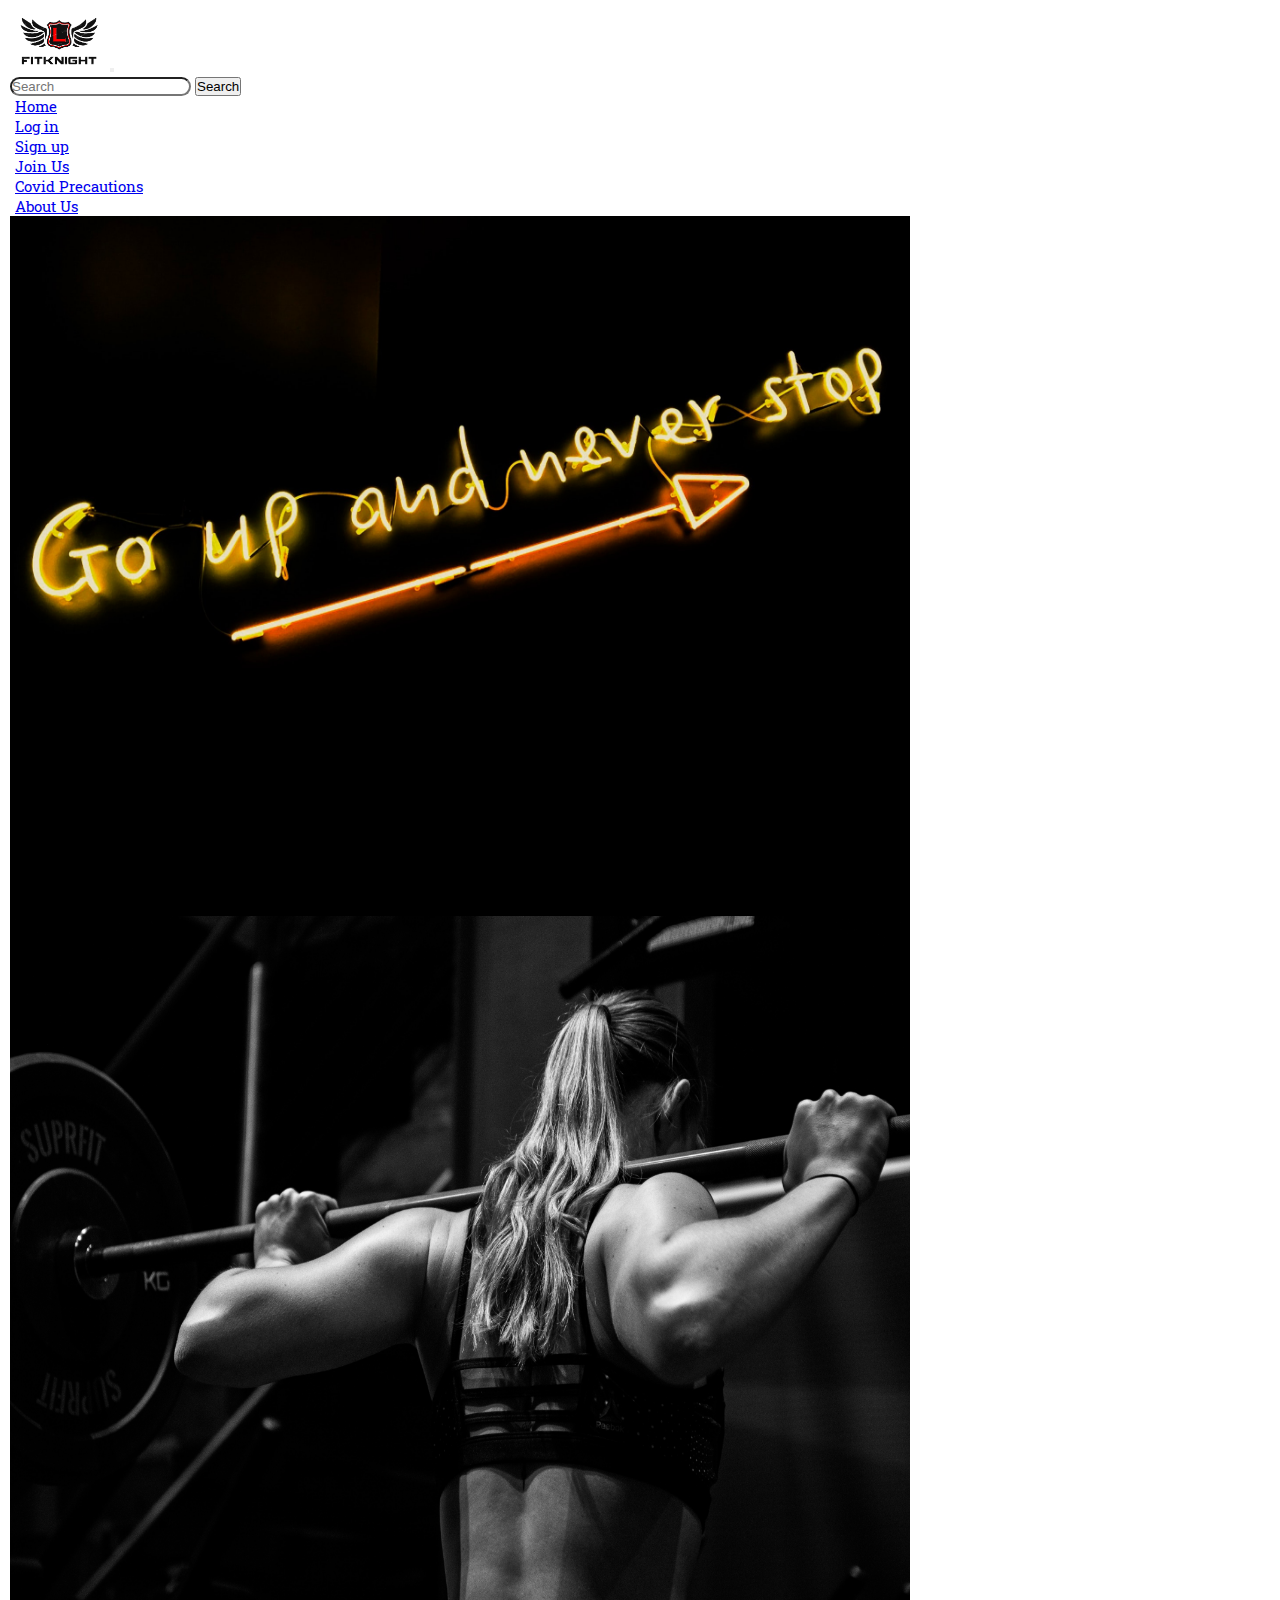
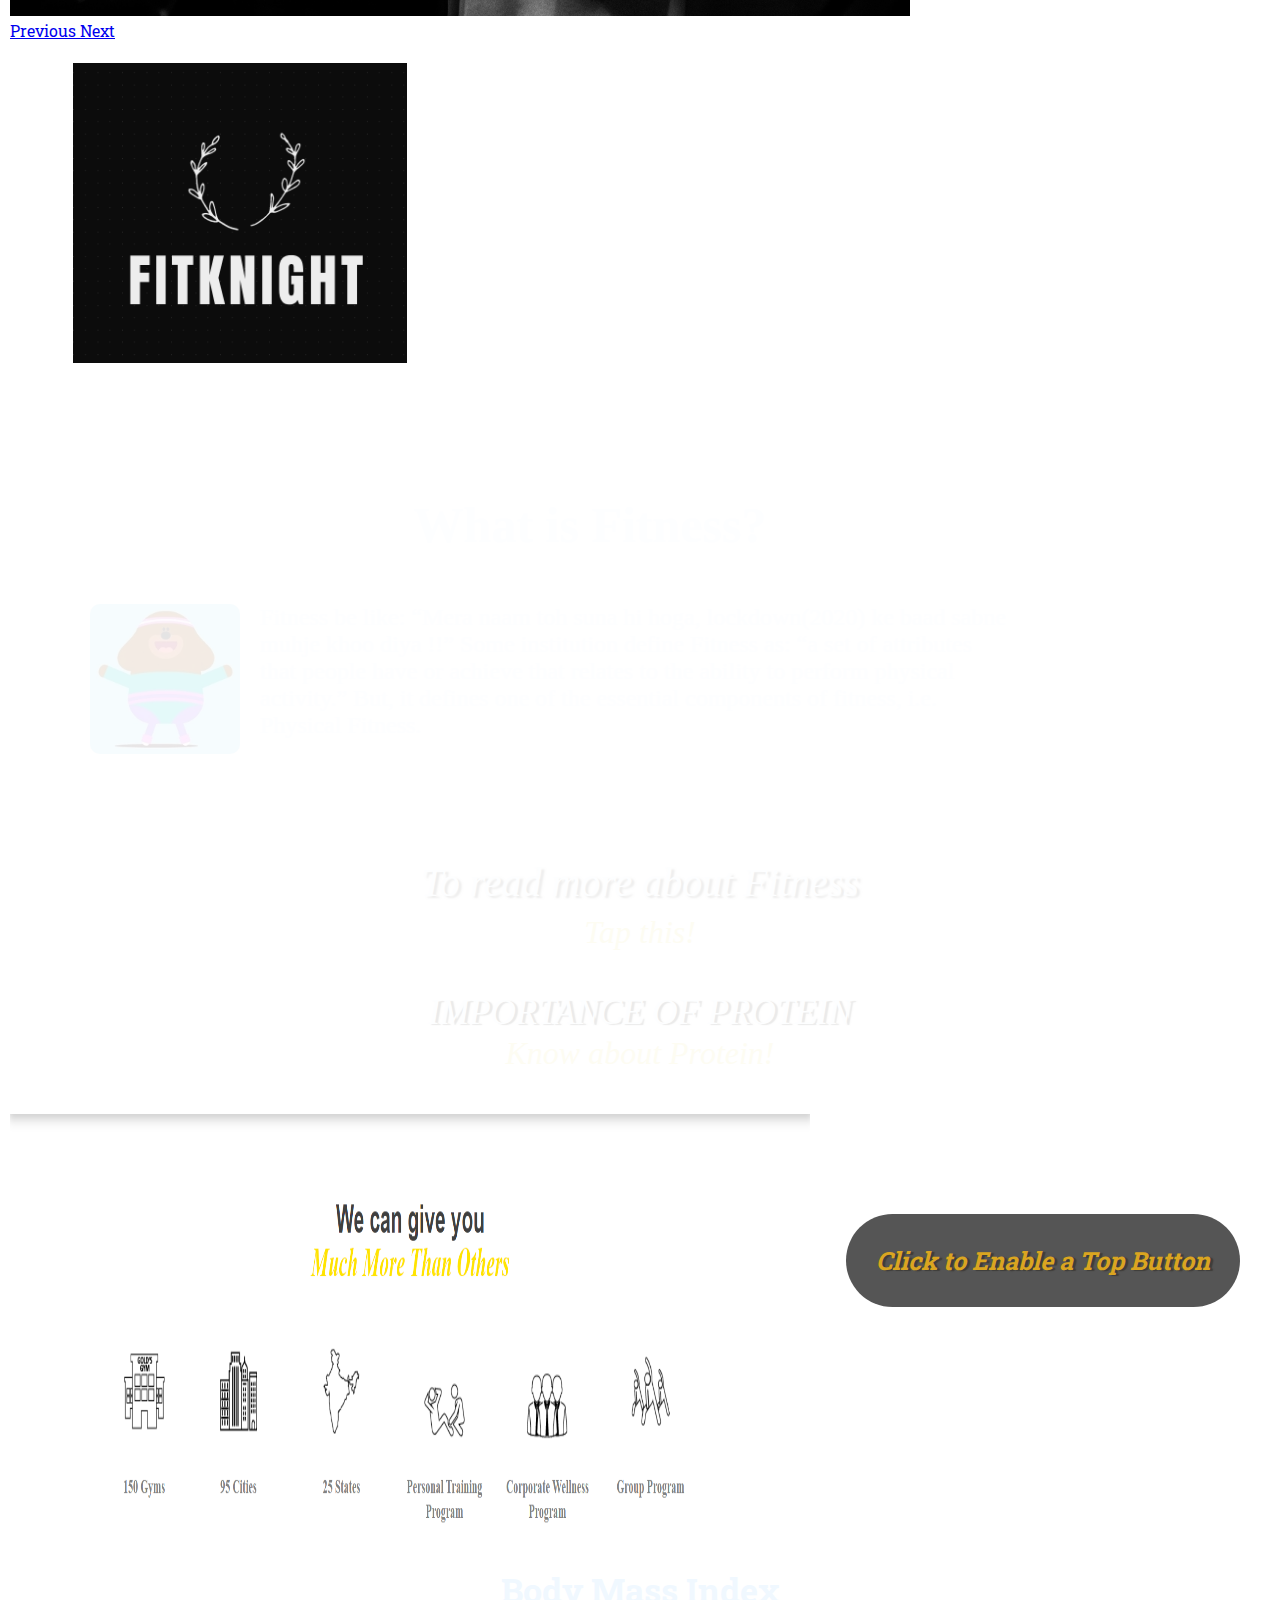
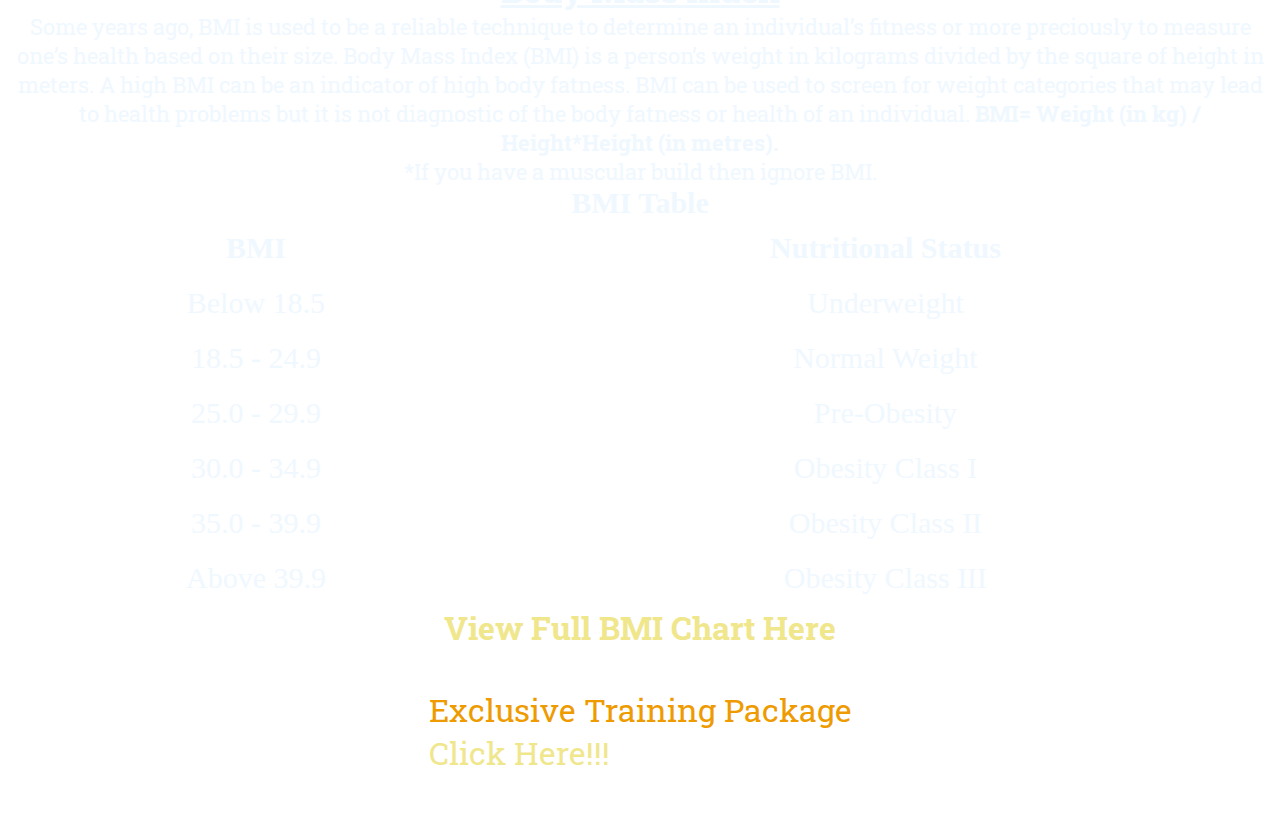
==== index.html @ 57653a23 "Name changed to index.html" ====
<!DOCTYPE html>
<html lang="en">

<head>
    <meta charset="UTF-8">
    <meta http-equiv="X-UA-Compatible" content="IE=edge">
    <meta name="viewport" content="width=device-width, initial-scale=1.0">
    <title>FitKnight</title>
  
   <link
   href="https://cdn.jsdelivr.net/npm/bootstrap@5.0.2/dist/css/bootstrap.min.css"
   rel="stylesheet"
   integrity="sha384-EVSTQN3/azprG1Anm3QDgpJLIm9Nao0Yz1ztcQTwFspd3yD65VohhpuuCOmLASjC"
   crossorigin="anonymous"
 />

    
    <script
      src="https://code.jquery.com/jquery-3.5.1.slim.min.js"
      integrity="sha384-DfXdz2htPH0lsSSs5nCTpuj/zy4C+OGpamoFVy38MVBnE+IbbVYUew+OrCXaRkfj"
      crossorigin="anonymous"
    ></script>
    <script
      src="https://cdn.jsdelivr.net/npm/bootstrap@4.6.0/dist/js/bootstrap.bundle.min.js"
      integrity="sha384-Piv4xVNRyMGpqkS2by6br4gNJ7DXjqk09RmUpJ8jgGtD7zP9yug3goQfGII0yAns"
      crossorigin="anonymous"
    ></script>

    <link rel="stylesheet" href="style.css">
    <link rel="stylesheet" href="styles.css">
    <link rel="preconnect" href="https://fonts.gstatic.com">
    <link href="https://fonts.googleapis.com/css2?family=Roboto+Slab&display=swap" rel="stylesheet">
    <link rel="preconnect" href="https://fonts.gstatic.com">
    <link href="https://fonts.googleapis.com/css2?family=IBM+Plex+Serif:ital,wght@1,400;1,600&display=swap"
        rel="stylesheet">
<link rel="stylesheet" href="HomePage.css">
<link rel="icon" href="muscle.png" >

<script src="homepage.js"></script>
</head>
<body>

        <!--navigation bar-->
        <nav class="navbar navbar-expand-lg navbar-dark">
            <a class="navbar-brand" href="#"
              ><img class="logo2" src="logo2.png" alt="logo"></a
            >
            <button
              class="navbar-toggler"
              type="button"
              data-toggle="collapse"
              data-target="#navbarNav"
              aria-controls="navbarNav"
              aria-expanded="false"
              aria-label="Toggle navigation"
            >
              <span class="navbar-toggler-icon"></span>
            </button>
            
            <div class="collapse navbar-collapse" id="navbarNav">
                <div class="srch">
                    <form class="d-flex">
                        <input class="form-control me-2 sch " type="search" placeholder="Search" aria-label="Search">
                        <button class="btn btn-outline-light" type="submit">Search</button>
                      </form>
                </div>
                

              <ul class="navbar-nav ms-auto">
               
                <li class="nav-item pad">
                  <a class="nav-link" href="index.html">Home</a>
                </li>
                <li class="nav-item pad">
                  <a class="nav-link" href="login.html">Log in </a>
                </li>
      
                <li class="nav-item pad">
                  <a class="nav-link" href="register.html">Sign up</a>
                </li>
                <li class="nav-item pad">
                    <a class="nav-link" href="joinus.html">Join Us</a>
                  </li>
                  <li class="nav-item pad">
                    <a class="nav-link" href="covid.html">Covid Precautions</a>
                  </li>
                  <li class="nav-item pad">
                    <a class="nav-link" href="aboutus.html">About Us</a>
                  </li>
                 
              </ul>
             
            </div>
          </nav>


          
    <button onclick="topFunction()" id="myBtn" title="Go to top">Top</button>

    <div
    id="carouselExampleSlidesOnly"
    class="carousel slide"
    data-ride="carousel"
    data-interval="2000"
  >
    <div class="carousel-inner">
      <div class="carousel-item active carimg">
        <img class="d-block w-100 carimg" src="gymmoti.jpg" alt="First slide" />
        
      </div>
      <div class="carousel-item">
        <img class="d-block w-100 carimg" src="hg.jpg" alt="First slide" />
        
      </div>
    </div>

    <a
      class="carousel-control-prev"
      href="#carouselExampleIndicators"
      role="button"
      data-slide="prev"
    >
      <span class="carousel-control-prev-icon" aria-hidden="true"></span>
      <span class="sr-only">Previous</span>
    </a>
    <a
      class="carousel-control-next"
      href="#carouselExampleIndicators"
      role="button"
      data-slide="next"
    >
      <span class="carousel-control-next-icon" aria-hidden="true"></span>
      <span class="sr-only">Next</span>
    </a>
  </div>

    
      <!-- <script type="text/javascript" src="mobile.js"></script>
        <br>
        <a href = "#" onMouseOver = "document.p1.src = image2.src;"
        onMouseOut = "document.p1.src = image1.src;">
     <center>

      <img name="p1" src="gold.jpg" width="1480" height="600"/></a> </center>-->
    <div class="heading">
        <img class="logo1" src="loogo.png" >
        
        
    </div>
    <div class="firstpara" id="fade" style="opacity: 0;">
        <h2 id="title"> What is Fitness?</h2>
        <img class="giphy" src="g1.webp" >
        <p id="first">
            Fitness be like: “Mera naam toh suna hi hoga, lockdown(2020) ke baad sabne muhje khoo diya !!”
            Some institution define Fitness as: “a set of attributes that people have or achieve that relates to the
            ability to perform physical activity.” But, it defines one of the essential components of fitness, i.e.
            Physical Fitness.
        </p>

    <div class="Fitness">To read more about Fitness<br>
    <a class="links" href="typeFitness.html">Tap this!</a><br></div>
    <div class="Protein" >
    IMPORTANCE OF PROTEIN <br>
           <a class="links" href="protein.html">Know about Protein!</a>
        </div>
    </div>
        <br>
        

    <img id="myImage" onmouseover="moveRight()" onmouseout="stop()"  src="ss1.png" width="800" height="450">
    <p id="enablebutton">Click to Enable a Top Button</p>
    <br>
    <div id="second">
        <p >
            <h2><u>Body Mass Index</u></h2>
            Some years ago, BMI is used to be a reliable technique to determine an individual’s fitness or more
            preciously to measure one’s health based on their size.
            Body Mass Index (BMI) is a person’s weight in kilograms divided by the square of height in meters. A high
            BMI can be an indicator of high body fatness. BMI can be used to screen for weight categories that may lead
            to health problems but it is not diagnostic of the body fatness or health of an individual.
            <strong>BMI= Weight (in kg) / Height*Height (in metres).</strong>
            <br>*If you have a muscular build then ignore BMI.
        <table style="width: 100%">

            <caption> <strong>BMI Table</strong></caption>
            <thead>
                <tr>
                    <th>
                        BMI
                    </th>
                    <th>
                        Nutritional Status
                    </th>
                </tr>
            </thead>
            <tr>
                <td>
                    Below 18.5
                </td>
                <td>
                    Underweight
                </td>
            </tr>
            <tr>
                <td>
                    18.5 - 24.9
                </td>
                <td>
                    Normal Weight
                </td>
            </tr>
            <tr>
                <td>
                    25.0 - 29.9
                </td>
                <td>
                    Pre-Obesity
                </td>
            </tr>
            <tr>
                <td>
                    30.0 - 34.9
                </td>
                <td>
                    Obesity Class I
                </td>
            </tr>
            <tr>
                <td>
                    35.0 - 39.9
                </td>
                <td>
                    Obesity Class II
                </td>
            </tr>
            <tr>
                <td>
                    Above 39.9
                </td>
                <td>
                    Obesity Class III
                </td>
            </tr>
        </table>
        <p>
            <a  class="links"
            href="bmi.html">
            <strong>View Full BMI Chart Here</strong>
        </a>
        </p>
        </p>
    </div>
    <footer>
        <div class="btn">
            Exclusive Training Package<br>
            <a class ="links" href="Form.html" target="_blank">Click Here!!!</a>
        </div>
    </footer>
  </body>
</html>
---- style.css ----
* {
    box-sizing: border-box;
    margin: 0;
    padding: 0;
  }
  
  header {
    display: flex;
    justify-content: space-between;
    align-items: center;
    padding: 5px;
    background-color: #24252a;
  }
  
  .logo {
    cursor: pointer;
  }
  
  .nav__links a,
  .cta,
  .overlay__content a {
    font-family: "Montserrat", sans-serif;
    font-weight: 500;
    color: #edf0f1;
    text-decoration: none;
  }
  
  .nav__links {
    list-style: none;
    display: flex;
  }
  
  .nav__links li {
    padding: 0px 20px;
  }
  
  .nav__links li a {
    transition: color 0.3s ease 0s;
  }
  
  .nav__links li a:hover {
    color: #0088a9;
  }
  
  .cta {
    padding: 9px 25px;
    background-color: rgba(0, 136, 169, 1);
    border: none;
    border-radius: 50px;
    cursor: pointer;
    transition: background-color 0.3s ease 0s;
  }
  
  .cta:hover {
    background-color: rgba(0, 136, 169, 0.8);
  }
  
  /* Mobile Nav */
  
  .menu {
    display: none;
  }
  
  .overlay {
    height: 80%;
    width: 0;
    position: fixed;
    z-index: 1;
    left: 0;
    top: 0;
    background-color: #24252a;
    overflow-x: hidden;
    transition: width 0.5s ease 0s;
  }
  
  .overlay--active {
    width: 100%;
  }
  
  .overlay__content {
    display: flex;
    height: 100%;
    flex-direction: column;
    align-items: center;
    justify-content: center;
  }
  
  .overlay a {
    padding: 15px;
    font-size: 36px;
    display: block;
    transition: color 0.3s ease 0s;
  }
  
  .overlay a:hover,
  .overlay a:focus {
    color: #0088a9;
  }
  .overlay .close {
    position: absolute;
    top: 20px;
    right: 45px;
    font-size: 60px;
    color: #edf0f1;
  }
  
  @media screen and (max-height: 450px) {
    .overlay a {
      font-size: 20px;
    }
    .overlay .close {
      font-size: 40px;
      top: 15px;
      right: 35px;
    }
  }
  
  @media only screen and (max-width: 800px) {
    .nav__links,
    .cta {
      display: none;
    }
    .menu {
      display: initial;
    }
  }
---- styles.css ----
body {
    background-image: url('https://files.wallpaperpass.com/2019/10/fitness%20wallpaper%20115%20-%201980x1080-1024x559.jpg');
    background-repeat: initial;
    background-attachment: fixed;
    background-size: cover;
    margin-top:0%;
    padding: 10px;
    font-family: 'Roboto Slab', serif;
    color: aliceblue;

}

.pad{
    padding: 0  5px;
    font-size: 15px;
    color: white;
}
.srch{
    margin: 0 auto;
}
.sch{
    border-radius: 10px;
}
.carimg{
    height: 700px;
    width: 900px;
    padding-top: 0px;
}

.heading {
    text-align-last: center;
    font-style: oblique;
    font-family: 'IBM Plex Serif', serif;
    font-size: 55px;
    color: rgb(101, 19, 104);
    background: scroll;
    padding: 8px 4px;
    margin: 20px 10px;
    padding-top: 2px;
    text-shadow: 3px 2px 2px #f7c14c;
}
.Fitness{
    text-align-last: center;
    font-style:italic;
    font-family:Georgia, 'Times New Roman', Times, serif;
    font-size: 40px;
    margin-top: 100px;
    padding: 20px 44px;
    text-shadow: 3px 2px 2px #5e5b57;
}
.Protein{
    text-align-last: center;
    font-style:italic;
    font-family:Georgia, 'Times New Roman', Times, serif;
    font-size: 35px;
    padding: 20px 44px;
    text-shadow: 3px 1px 1px #3f3d3a;
}
.links{
    display: inline;
           cursor: pointer;
           color:khaki;
           font-size: 2rem;
           border-width: 5px;
           border-radius: 30%;
           text-decoration: none;
           text-shadow: none;
}
.giphy {
  float: left;
  margin-right: 20px;
  margin-left: 80px;
  border-radius: 10px;
  height: 150px;
}
.logo1{
    
    height: 300px;
 margin-top: 0px;
  margin-right: 800px;
  margin-bottom: 90px;
}

.logo2{
  height: 60px;
  
}
table,
th,
td {
    border: 1px solid white;
    border-collapse: collapse;
    padding: 10px;
    text-align: center;
    font-size: 30px;
    font-family: Cambria, Cochin, Georgia, Times, 'Times New Roman', serif;
}

#title {
    font-family: Georgia, 'Times New Roman', Times, serif;
    font-size: 50px;
    text-align: center;
    margin-right: 100px;
    margin-bottom: 50px;
}
#first{
    font-size:1.5rem;
    width: 1000px;
  margin: 90px,auto;
  font-family: "sacromento", cursive, serif;

}
#second{
    align-items: center;
    text-align: center;
    font-size: 1.4rem;
}
footer{
    display: flex;
     align-items: center;
     justify-content: center;
     padding: 22px;
color: rgb(238, 155, 2);
margin: 17px;
font-size: 2.0rem;
border-radius: 10px;
cursor:pointer;
justify-content: center;
}

 #btn{
    padding: 40px 40px;
border: 2px solid white;
background-color: rgb(228, 159, 9);
color: rgb(20, 20, 20);
margin: 17px;
font-size: 1.5rem;
border-radius: 10px;
cursor:pointer;
justify-content: center;
 }
 #myBtn {
  display: none;
  position: fixed;
  bottom: 20px;
  right: 30px;
  z-index: 99;
  font-size: 18px;
  border: none;
  outline: none;
  background-color: #ffbe31;
  color: black;
  cursor: pointer;
  padding: 15px;
  border-radius: 4px;
  transition: all 0.5s;
}
#myBtn:hover {
  background-color: #555;
  color: white;
}
#enablebutton{
    float: right;
    font-size: 25px;
    font-style: italic;
    font-weight: bold;
    padding: 30px;
    margin:30px;
    margin-top: 100px;
    color: goldenrod;
    background-color: #555;
    border-radius: 50px;
    text-shadow: 3px 1px 1px #3f3d3a;
}
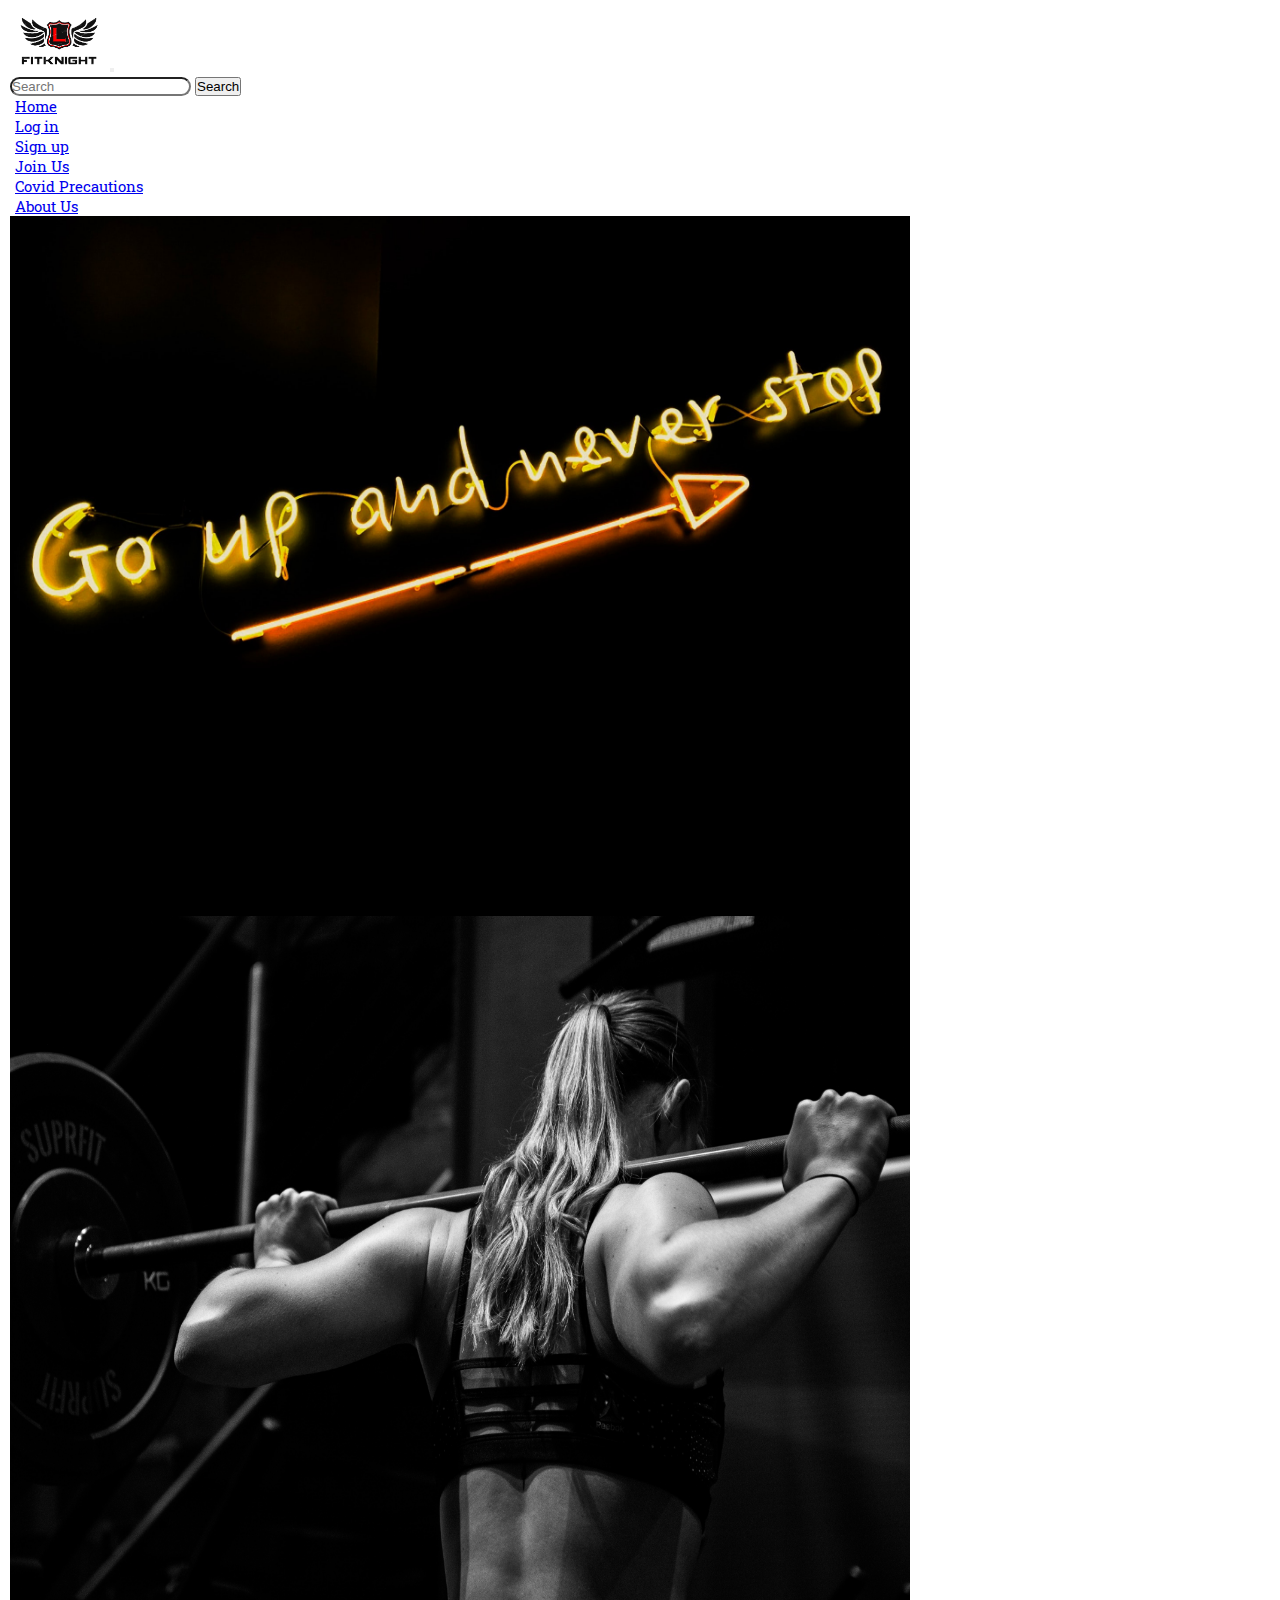
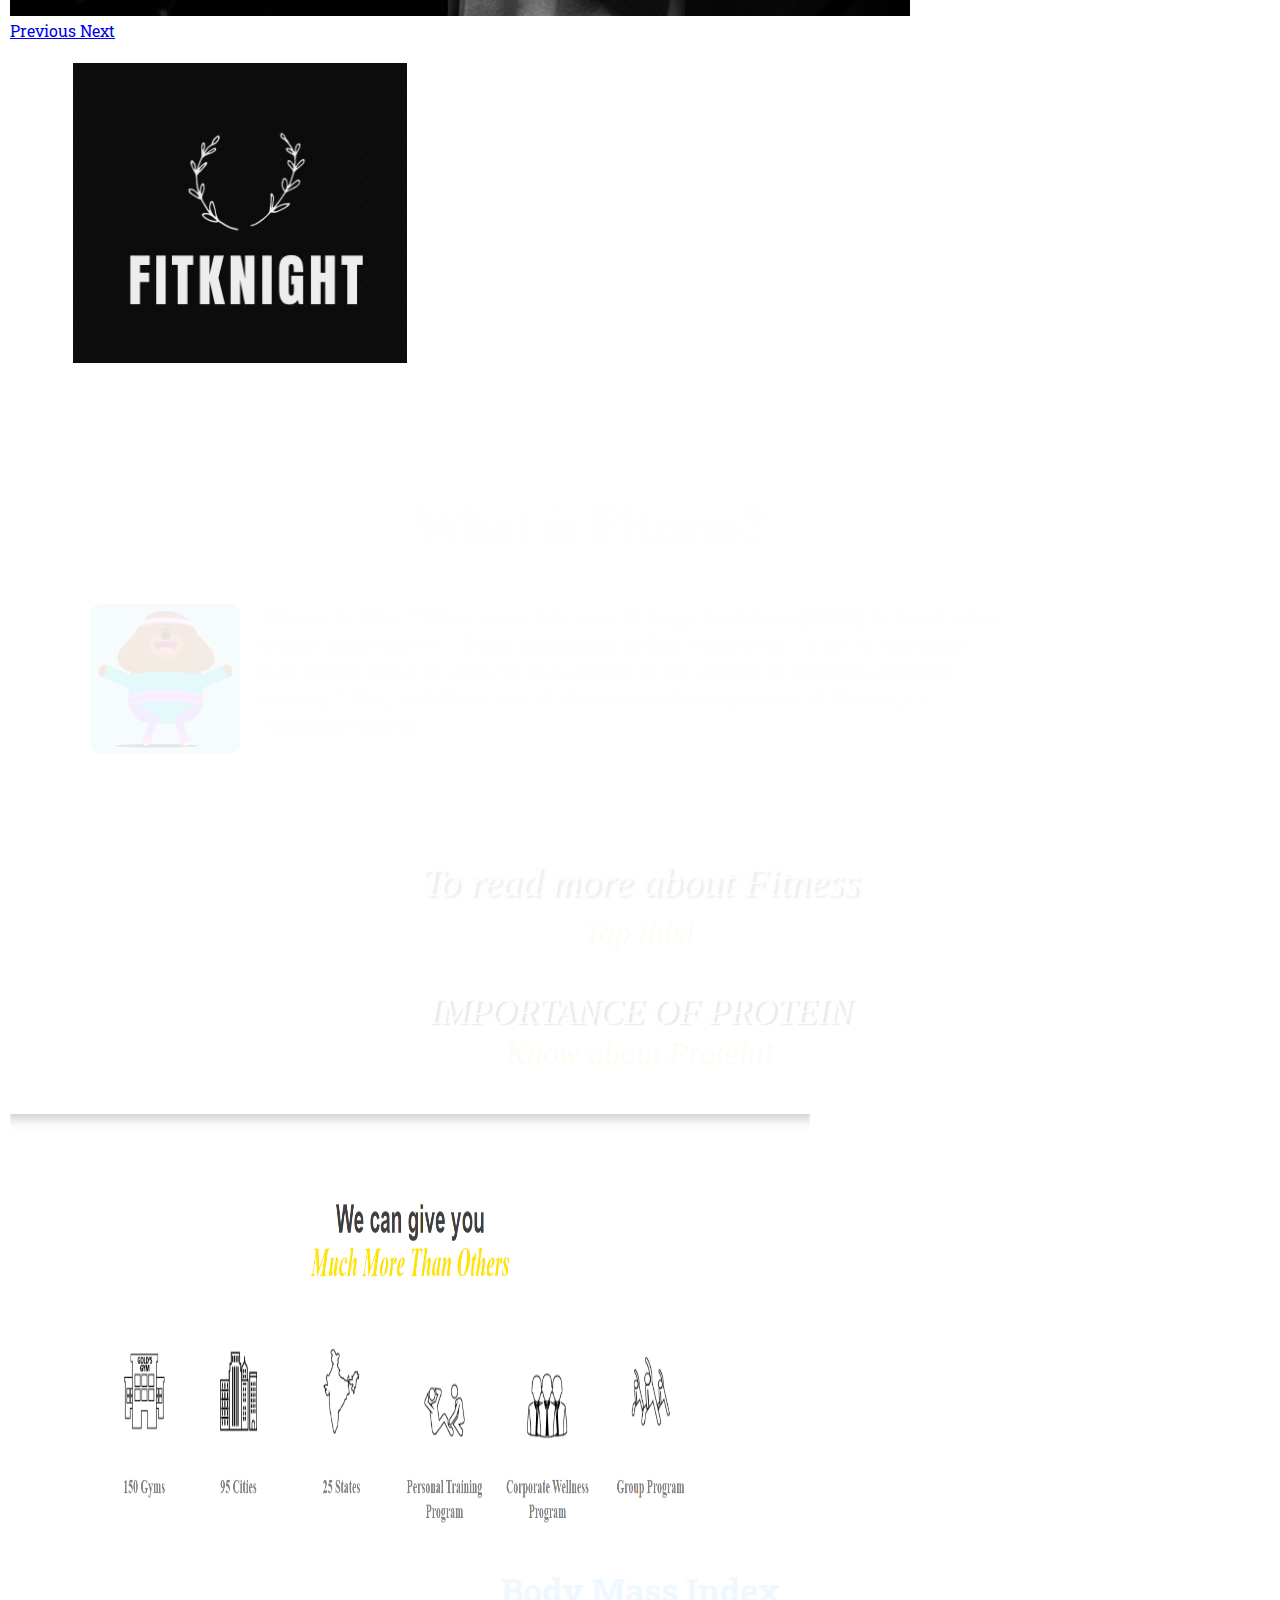
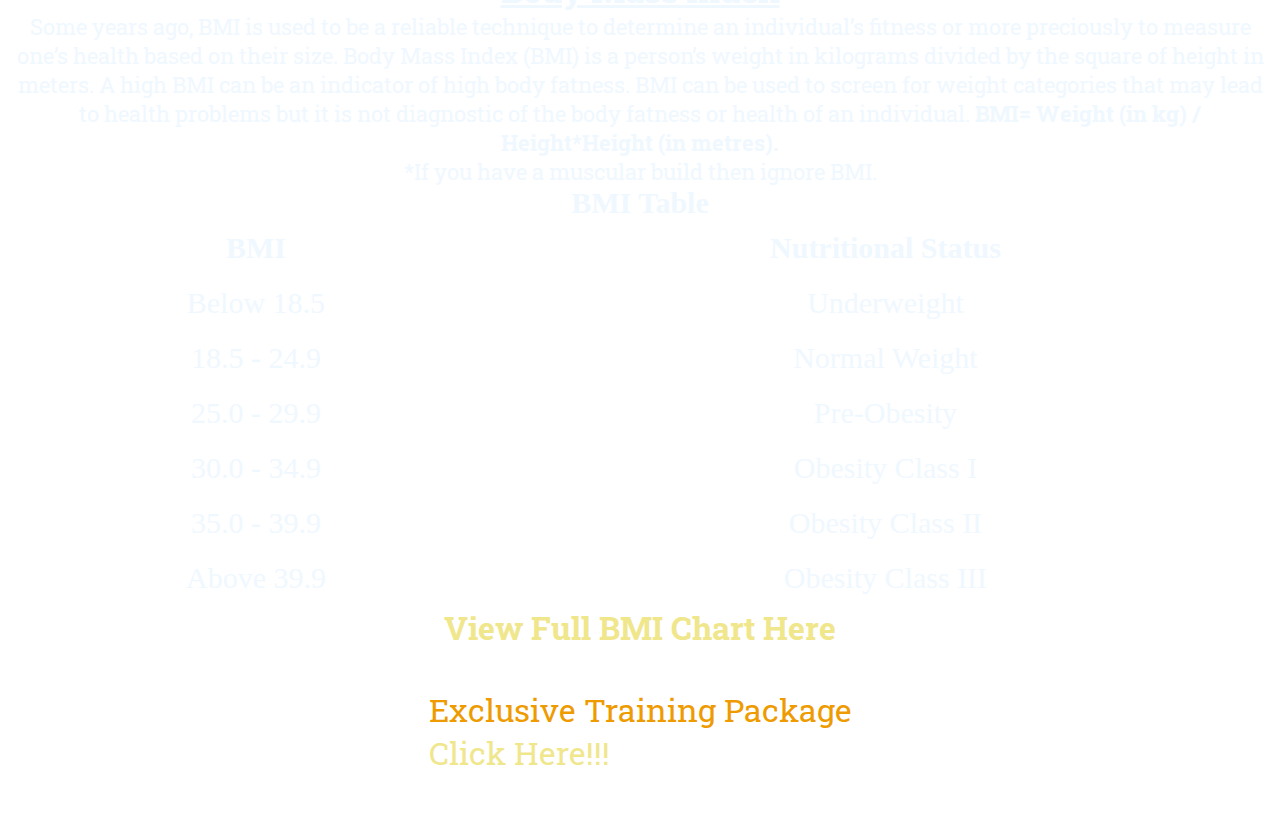
==== commit 7f5be24f: "Modified index.html" ====
--- a/index.html
+++ b/index.html
@@ -169,7 +169,7 @@
         
 
     <img id="myImage" onmouseover="moveRight()" onmouseout="stop()"  src="ss1.png" width="800" height="450">
-    <p id="enablebutton">Click to Enable a Top Button</p>
+    
     <br>
     <div id="second">
         <p >
